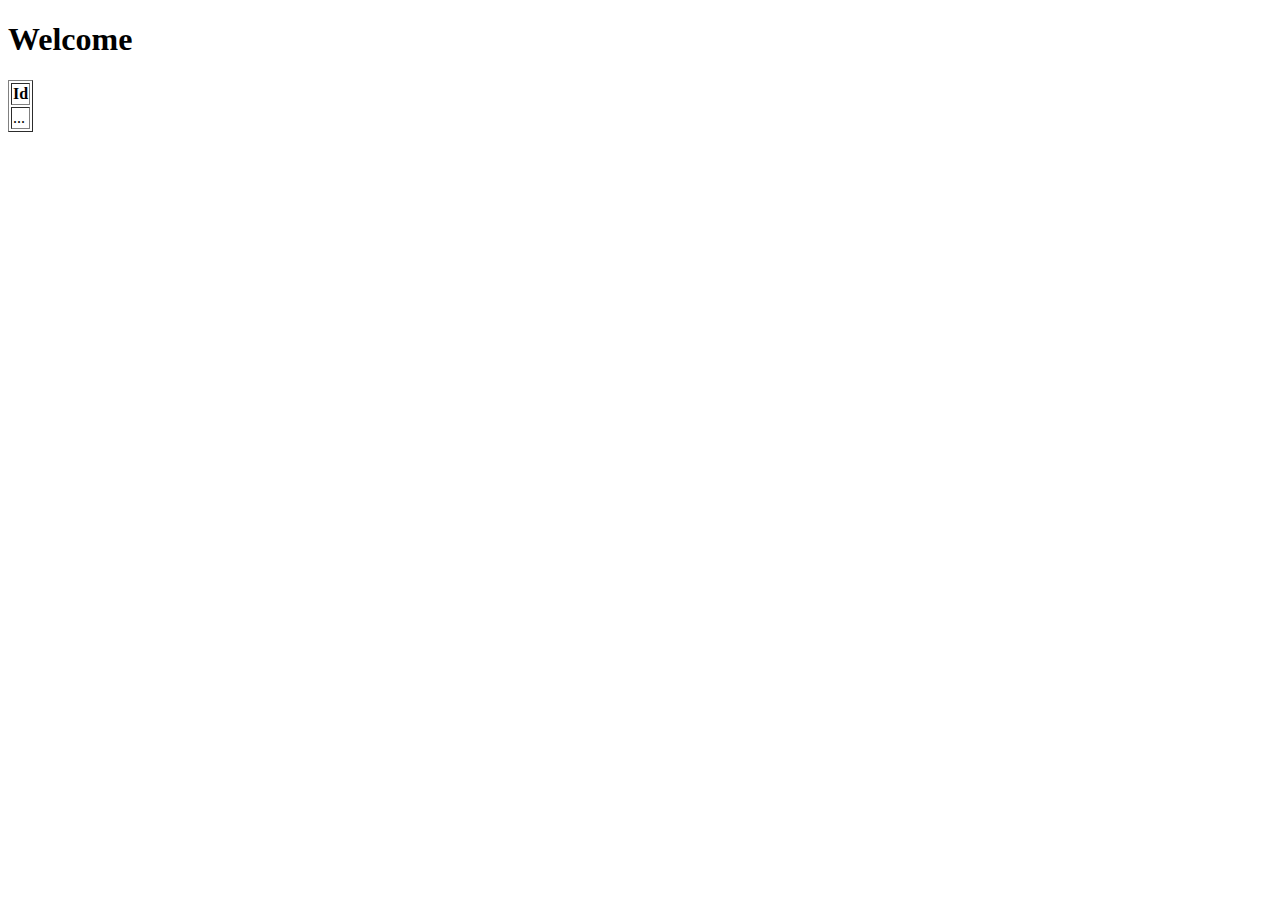
==== src/main/resources/templates/index.html @ 41951131 "The webpage is now working correctly" ====
<!DOCTYPE HTML>
<html xmlns:th="http://www.thymeleaf.org">
    <head>
        <meta charset="UTF-8" />
        <title>Welcome</title>
    </head>
    <body>
        <h1>Welcome</h1>
        <div>
            <table border="1">
                <tr>
                    <th>Id</th>
                </tr>
                <tr th:each ="match : ${matchs}">
                    <td th:utext="${match.id}">...</td>
                </tr>
            </table>
        </div>

    </body>
</html>
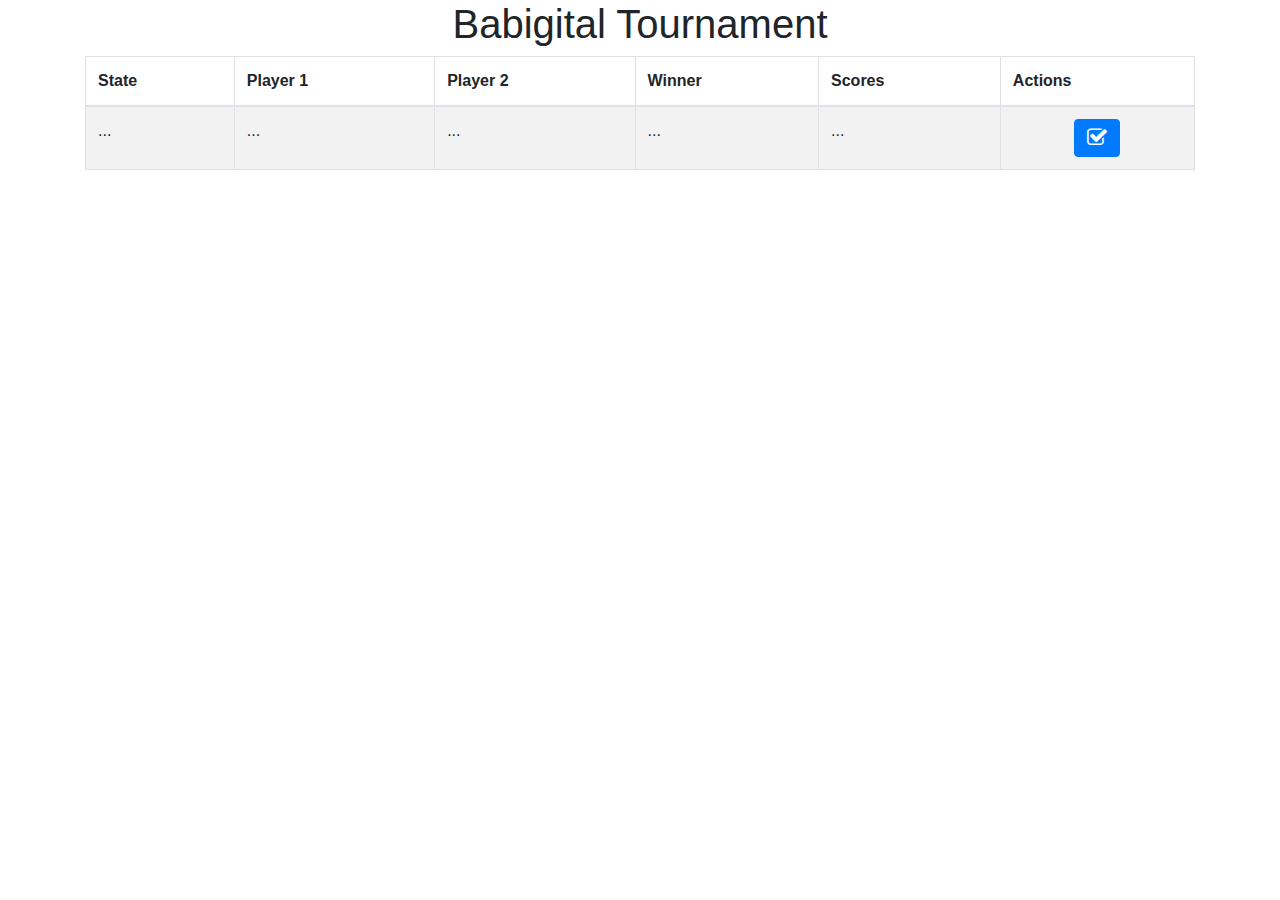
==== commit b8e21d9f: "Popup a la con" ====
--- a/src/main/resources/templates/index.html
+++ b/src/main/resources/templates/index.html
@@ -1,21 +1,89 @@
 <!DOCTYPE HTML>
 <html xmlns:th="http://www.thymeleaf.org">
-    <head>
-        <meta charset="UTF-8" />
-        <title>Welcome</title>
-    </head>
-    <body>
-        <h1>Welcome</h1>
-        <div>
-            <table border="1">
-                <tr>
-                    <th>Id</th>
-                </tr>
-                <tr th:each ="match : ${matchs}">
-                    <td th:utext="${match.id}">...</td>
-                </tr>
-            </table>
+<head>
+    <meta charset="UTF-8"/>
+    <meta name="viewport" content="width=device-width, initial-scale=1, shrink-to-fit=no">
+
+    <title>Babigital Tournament</title>
+    <link rel="stylesheet" type="text/css" th:href="@{/css/style.css}"/>
+    <link href="//maxcdn.bootstrapcdn.com/font-awesome/4.7.0/css/font-awesome.min.css" rel="stylesheet">
+    <link rel="stylesheet" type="text/css"
+          href="//cdnjs.cloudflare.com/ajax/libs/twitter-bootstrap/4.1.3/css/bootstrap.css"/>
+    <link rel="stylesheet" type="text/css" href="//cdn.datatables.net/1.10.19/css/dataTables.bootstrap4.min.css"/>
+    <link href="//cdn.datatables.net/responsive/2.2.3/css/responsive.bootstrap4.min.css" rel="stylesheet">
+    <link rel="stylesheet" href="https://cdnjs.cloudflare.com/ajax/libs/animate.css/3.7.2/animate.min.css">
+
+</head>
+<body>
+<div class="container">
+    <h1 class="animated tada" style="text-align:center;">Babigital Tournament</h1>
+    <table id="matches" class="table table-bordered table-striped" style="width:100%">
+        <thead>
+        <tr>
+            <th>State</th>
+            <th>Player 1</th>
+            <th>Player 2</th>
+            <th>Winner</th>
+            <th>Scores</th>
+            <th>Actions</th>
+        </tr>
+        </thead>
+        <tbody id="match">
+        <tr th:each="match : ${matchs}">
+            <td th:utext="${match.state}">...</td>
+            <td th:utext="${match.participant1.name}">...</td>
+            <td th:utext="${match.participant2.name}">...</td>
+            <td th:utext="${match.winner_id}">...</td>
+            <td th:utext="${match.scores}">...</td>
+            <td>
+                <div style="text-align:center">
+                    <button th:attr="data-participant1-name=${match.participant1.name}, data-participant2-name=${match.participant2.name}, data-target='#scoresModal'"
+                            type="button" data-toggle="modal" class="btn btn-primary">
+                        <i class="fa fa-check-square-o fa-lg" aria-hidden="true"></i>
+                    </button>
+                </div>
+            </td>
+        </tr>
+        </tbody>
+    </table>
+    <div class="modal fade" id="scoresModal" role="dialog">
+        <div class="modal-dialog">
+            <div class="modal-content">
+                <div class="modal-header">
+                    <h4 class="modal-title">Rapporter les scores</h4>
+                    <button type="button" class="close" data-dismiss="modal">&times;</button>
+                </div>
+                <div class="modal-body">
+                    <form>
+                        <div class="form-group row">
+                            <label for="participant1Score" class="col-sm-2 col-form-label" id="participant1Name"></label>
+                            <div class="col-sm-10">
+                                <input type="text" class="form-control" id="participant1Score">
+                            </div>
+                        </div>
+                        <div class="form-group row">
+                            <label for="participant2Score" class="col-sm-2 col-form-label" id="participant2Name"></label>
+                            <div class="col-sm-10">
+                                <input type="text" class="form-control" id="participant2Score">
+                            </div>
+                        </div>
+                    </form>
+                </div>
+                <div class="modal-footer justify-content-center">
+                    <button type="button" class="btn btn-warning" data-dismiss="modal">ENVOYER LES SCORES</button>
+                </div>
+            </div>
         </div>
+    </div>
+</div>
 
-    </body>
-</html>+<script src="//code.jquery.com/jquery-3.3.1.js"></script>
+<script src="//cdnjs.cloudflare.com/ajax/libs/twitter-bootstrap/4.1.3/js/bootstrap.min.js"></script>
+<script src="//cdn.datatables.net/1.10.19/js/jquery.dataTables.min.js"></script>
+<script src="//cdn.datatables.net/1.10.19/js/dataTables.bootstrap4.min.js"></script>
+<script src="//cdn.datatables.net/responsive/2.2.3/js/dataTables.responsive.min.js"></script>
+<script src="//cdn.datatables.net/responsive/2.2.3/js/responsive.bootstrap4.min.js"></script>
+
+<script th:src="@{/js/index.js}"></script>
+</body>
+</html>
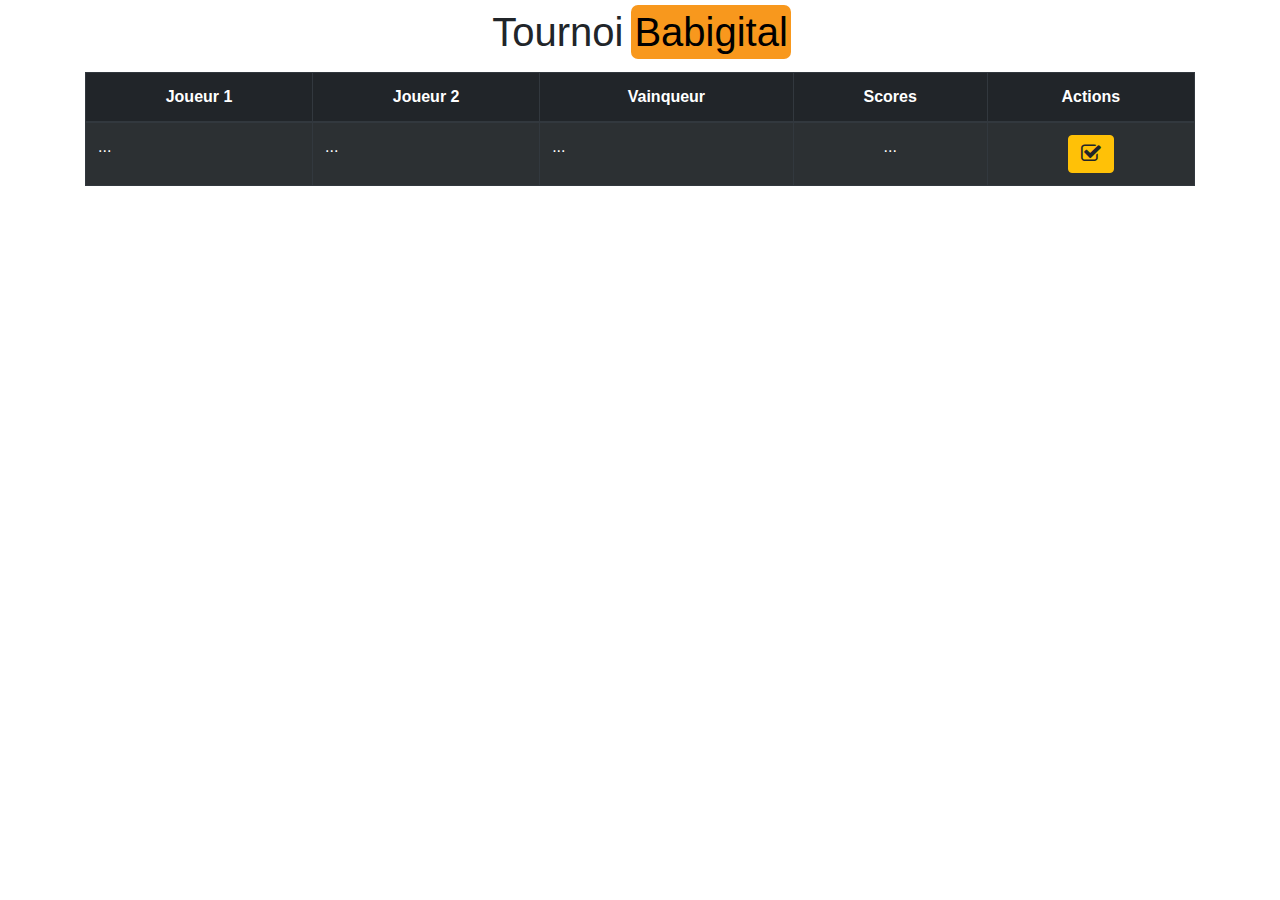
==== commit 803b99a5: "heehhehe css" ====
--- a/src/main/resources/templates/index.html
+++ b/src/main/resources/templates/index.html
@@ -4,41 +4,45 @@
     <meta charset="UTF-8"/>
     <meta name="viewport" content="width=device-width, initial-scale=1, shrink-to-fit=no">
 
-    <title>Babigital Tournament</title>
+    <title>Tournoi Babigital</title>
     <link rel="stylesheet" type="text/css" th:href="@{/css/style.css}"/>
-    <link href="//maxcdn.bootstrapcdn.com/font-awesome/4.7.0/css/font-awesome.min.css" rel="stylesheet">
-    <link rel="stylesheet" type="text/css"
-          href="//cdnjs.cloudflare.com/ajax/libs/twitter-bootstrap/4.1.3/css/bootstrap.css"/>
-    <link rel="stylesheet" type="text/css" href="//cdn.datatables.net/1.10.19/css/dataTables.bootstrap4.min.css"/>
-    <link href="//cdn.datatables.net/responsive/2.2.3/css/responsive.bootstrap4.min.css" rel="stylesheet">
-    <link rel="stylesheet" href="https://cdnjs.cloudflare.com/ajax/libs/animate.css/3.7.2/animate.min.css">
+    <link rel="stylesheet" type="text/css" href="//maxcdn.bootstrapcdn.com/font-awesome/4.7.0/css/font-awesome.min.css">
+    <link rel="stylesheet" type="text/css" href="//cdnjs.cloudflare.com/ajax/libs/twitter-bootstrap/4.1.3/css/bootstrap.css"/>
+    <link rel="stylesheet" type="text/css" th:href="@{/css/dataTables.bootstrap4.min.css}"/>
+    <link rel="stylesheet" type="text/css" th:href="@{/css/responsive.bootstrap4.min.css}">
+    <link rel="stylesheet" type="text/css" th:href="@{/css/animate.min.css}">
 
 </head>
 <body>
 <div class="container">
-    <h1 class="animated tada" style="text-align:center;">Babigital Tournament</h1>
-    <table id="matches" class="table table-bordered table-striped" style="width:100%">
-        <thead>
+    <div style="text-align: center;">
+        <div style="display: inline-flex;padding: 5px;margin: auto;width: auto;" class="animated tada">
+            <h1 style="padding: 5px; */margin: ;padding: 3px;">Tournoi</h1>
+            <h1 style="background-color: #f8981d;border-radius: 7px;color: black;padding: 3px; margin-left: 5px;">Babigital</h1>
+        </div>
+    </div>
+    <table id="matches" class="table table-bordered table-striped table-dark" style="width:100%;">
+        <thead style="text-align:center;">
         <tr>
-            <th>State</th>
-            <th>Player 1</th>
-            <th>Player 2</th>
-            <th>Winner</th>
+            <th>Joueur 1</th>
+            <th>Joueur 2</th>
+            <th>Vainqueur</th>
             <th>Scores</th>
             <th>Actions</th>
         </tr>
         </thead>
         <tbody id="match">
         <tr th:each="match : ${matchs}">
-            <td th:utext="${match.state}">...</td>
             <td th:utext="${match.participant1.name}">...</td>
             <td th:utext="${match.participant2.name}">...</td>
             <td th:utext="${match.winner_id}">...</td>
-            <td th:utext="${match.scores}">...</td>
+            <td th:utext="${match.scores}" style="text-align:center;">...</td>
             <td>
                 <div style="text-align:center">
-                    <button th:attr="data-participant1-name=${match.participant1.name}, data-participant2-name=${match.participant2.name}, data-target='#scoresModal'"
-                            type="button" data-toggle="modal" class="btn btn-primary">
+                    <button th:attr="data-participant1-name=${match.participant1.name}, data-participant2-name=${match.participant2.name},
+                     data-participant1-id=${match.participant1.id}, data-participant2-id=${match.participant2.id},
+                     data-match-id=${match.id}, data-target='#scoresModal'"
+                            type="button" data-toggle="modal" class="btn btn-warning">
                         <i class="fa fa-check-square-o fa-lg" aria-hidden="true"></i>
                     </button>
                 </div>
@@ -53,37 +57,43 @@
                     <h4 class="modal-title">Rapporter les scores</h4>
                     <button type="button" class="close" data-dismiss="modal">&times;</button>
                 </div>
-                <div class="modal-body">
-                    <form>
+                <form id="saveForm" action="#" th:action="@{/save}" th:object="${matchToSave}" method="post">
+                    <input type="hidden" id="matchToSaveId" th:field="*{id}">
+                    <input type="hidden" id="matchToSaveParticipant1Id" th:field="*{participant1.id}">
+                    <input type="hidden" id="matchToSaveParticipant2Id" th:field="*{participant2.id}">
+                    <div class="modal-body">
                         <div class="form-group row">
-                            <label for="participant1Score" class="col-sm-2 col-form-label" id="participant1Name"></label>
+                            <label for="participant1Score" class="col-sm-2 col-form-label"
+                                   id="participant1Name"></label>
                             <div class="col-sm-10">
-                                <input type="text" class="form-control" id="participant1Score">
+                                <input type="number" max="10" class="form-control" id="participant1Score"
+                                       th:field="*{participant1.score}">
                             </div>
                         </div>
                         <div class="form-group row">
-                            <label for="participant2Score" class="col-sm-2 col-form-label" id="participant2Name"></label>
+                            <label for="participant2Score" class="col-sm-2 col-form-label"
+                                   id="participant2Name"></label>
                             <div class="col-sm-10">
-                                <input type="text" class="form-control" id="participant2Score">
+                                <input type="number" max="10" class="form-control" id="participant2Score"
+                                       th:field="*{participant2.score}">
                             </div>
                         </div>
-                    </form>
-                </div>
-                <div class="modal-footer justify-content-center">
-                    <button type="button" class="btn btn-warning" data-dismiss="modal">ENVOYER LES SCORES</button>
-                </div>
+                    </div>
+                    <div class="modal-footer justify-content-center">
+                        <button type="submit" class="btn btn-warning">ENVOYER LES SCORES</button>
+                    </div>
+                </form>
             </div>
         </div>
     </div>
 </div>
 
-<script src="//code.jquery.com/jquery-3.3.1.js"></script>
-<script src="//cdnjs.cloudflare.com/ajax/libs/twitter-bootstrap/4.1.3/js/bootstrap.min.js"></script>
-<script src="//cdn.datatables.net/1.10.19/js/jquery.dataTables.min.js"></script>
-<script src="//cdn.datatables.net/1.10.19/js/dataTables.bootstrap4.min.js"></script>
-<script src="//cdn.datatables.net/responsive/2.2.3/js/dataTables.responsive.min.js"></script>
-<script src="//cdn.datatables.net/responsive/2.2.3/js/responsive.bootstrap4.min.js"></script>
-
+<script th:src="@{/js/jquery-3.3.1.js}"></script>
+<script th:src="@{/js/bootstrap.min.js}"></script>
+<script th:src="@{/js/jquery.dataTables.min.js}"></script>
+<script th:src="@{/js/dataTables.bootstrap4.min.js}"></script>
+<script th:src="@{/js/dataTables.responsive.min.js}"></script>
+<script th:src="@{/js/responsive.bootstrap4.min.js}"></script>
 <script th:src="@{/js/index.js}"></script>
 </body>
 </html>
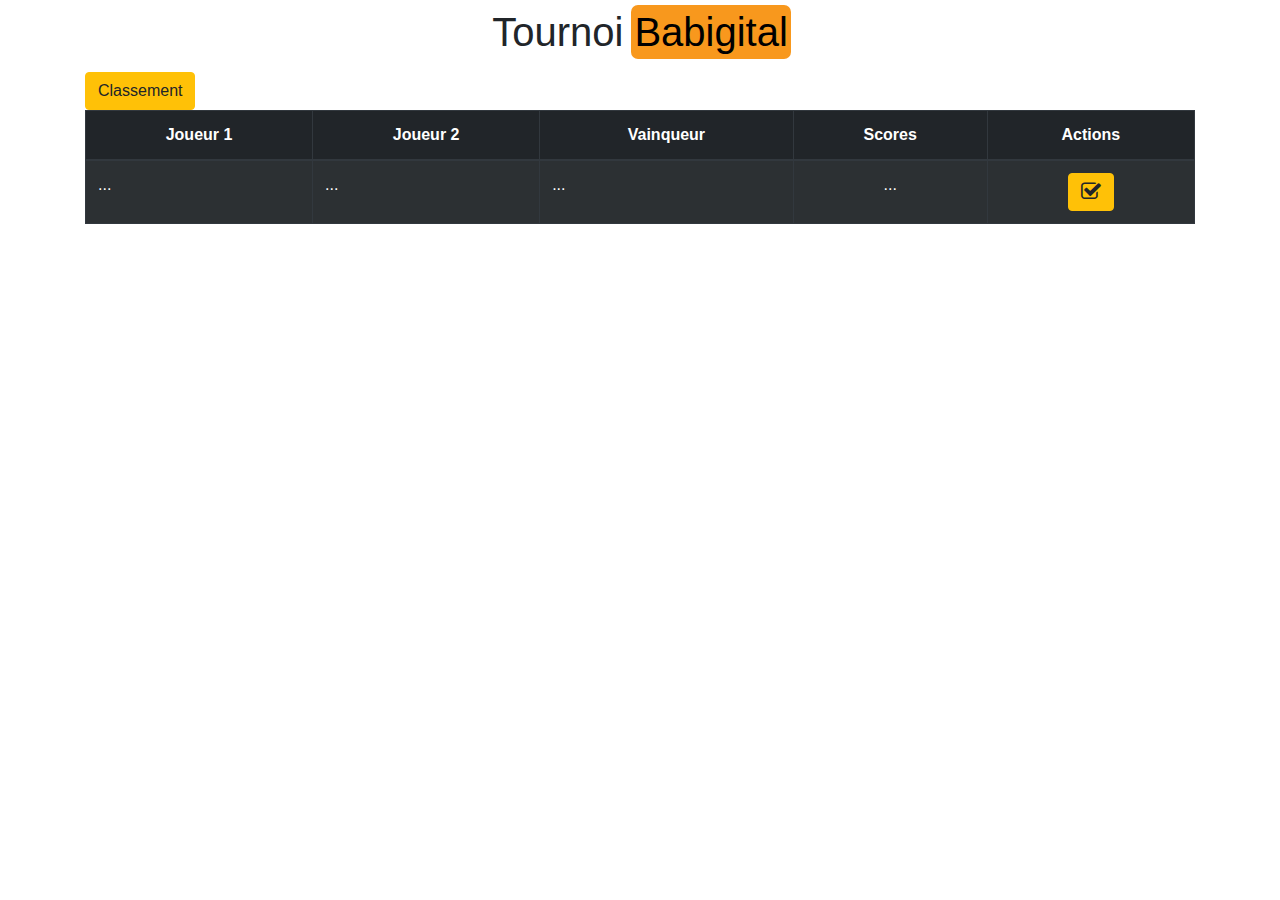
==== commit 582c83c9: "putin c bo" ====
--- a/src/main/resources/templates/index.html
+++ b/src/main/resources/templates/index.html
@@ -21,6 +21,7 @@
             <h1 style="background-color: #f8981d;border-radius: 7px;color: black;padding: 3px; margin-left: 5px;">Babigital</h1>
         </div>
     </div>
+    <input type="button" class="btn btn-warning" onclick="location.href='/challonge'" value="Classement" />
     <table id="matches" class="table table-bordered table-striped table-dark" style="width:100%;">
         <thead style="text-align:center;">
         <tr>
@@ -39,7 +40,7 @@
             <td th:utext="${match.scores}" style="text-align:center;">...</td>
             <td>
                 <div style="text-align:center">
-                    <button th:attr="data-participant1-name=${match.participant1.name}, data-participant2-name=${match.participant2.name},
+                    <button th:disabled="${match.winner_id != null}" th:attr="data-participant1-name=${match.participant1.name}, data-participant2-name=${match.participant2.name},
                      data-participant1-id=${match.participant1.id}, data-participant2-id=${match.participant2.id},
                      data-match-id=${match.id}, data-target='#scoresModal'"
                             type="button" data-toggle="modal" class="btn btn-warning">
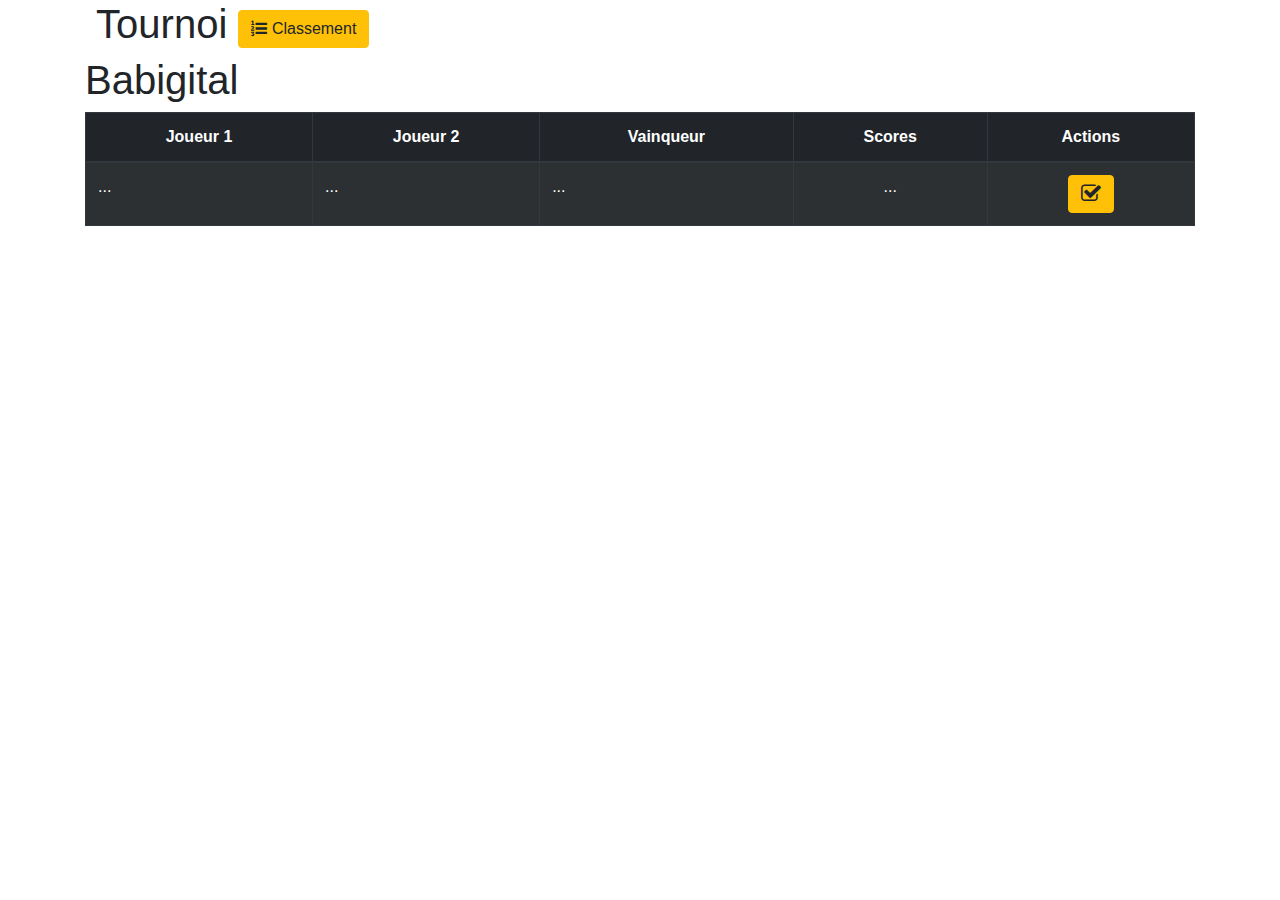
==== commit 16a6f0c0: "Docker bitches" ====
--- a/src/main/resources/templates/index.html
+++ b/src/main/resources/templates/index.html
@@ -15,13 +15,18 @@
 </head>
 <body>
 <div class="container">
-    <div style="text-align: center;">
-        <div style="display: inline-flex;padding: 5px;margin: auto;width: auto;" class="animated tada">
-            <h1 style="padding: 5px; */margin: ;padding: 3px;">Tournoi</h1>
-            <h1 style="background-color: #f8981d;border-radius: 7px;color: black;padding: 3px; margin-left: 5px;">Babigital</h1>
+    <div style="text-align: center;display: flex;">
+        <div class="animated tada title">
+            <h1 class="pron">Tournoi</h1>
+            <h1 class="hub">Babigital</h1>
+        </div>
+        <div style="position: relative; top: 10px; right: 0px;">
+            <button type="button" class="btn btn-warning" onclick="location.href='/challonge'" title="Classement et phases">
+                <i class="fa fa-list-ol" aria-hidden="true"></i>
+                Classement
+            </button>
         </div>
     </div>
-    <input type="button" class="btn btn-warning" onclick="location.href='/challonge'" value="Classement" />
     <table id="matches" class="table table-bordered table-striped table-dark" style="width:100%;">
         <thead style="text-align:center;">
         <tr>
@@ -43,7 +48,7 @@
                     <button th:disabled="${match.winner_id != null}" th:attr="data-participant1-name=${match.participant1.name}, data-participant2-name=${match.participant2.name},
                      data-participant1-id=${match.participant1.id}, data-participant2-id=${match.participant2.id},
                      data-match-id=${match.id}, data-target='#scoresModal'"
-                            type="button" data-toggle="modal" class="btn btn-warning">
+                            type="button" data-toggle="modal" class="btn btn-warning" title="Rapporter les scores">
                         <i class="fa fa-check-square-o fa-lg" aria-hidden="true"></i>
                     </button>
                 </div>
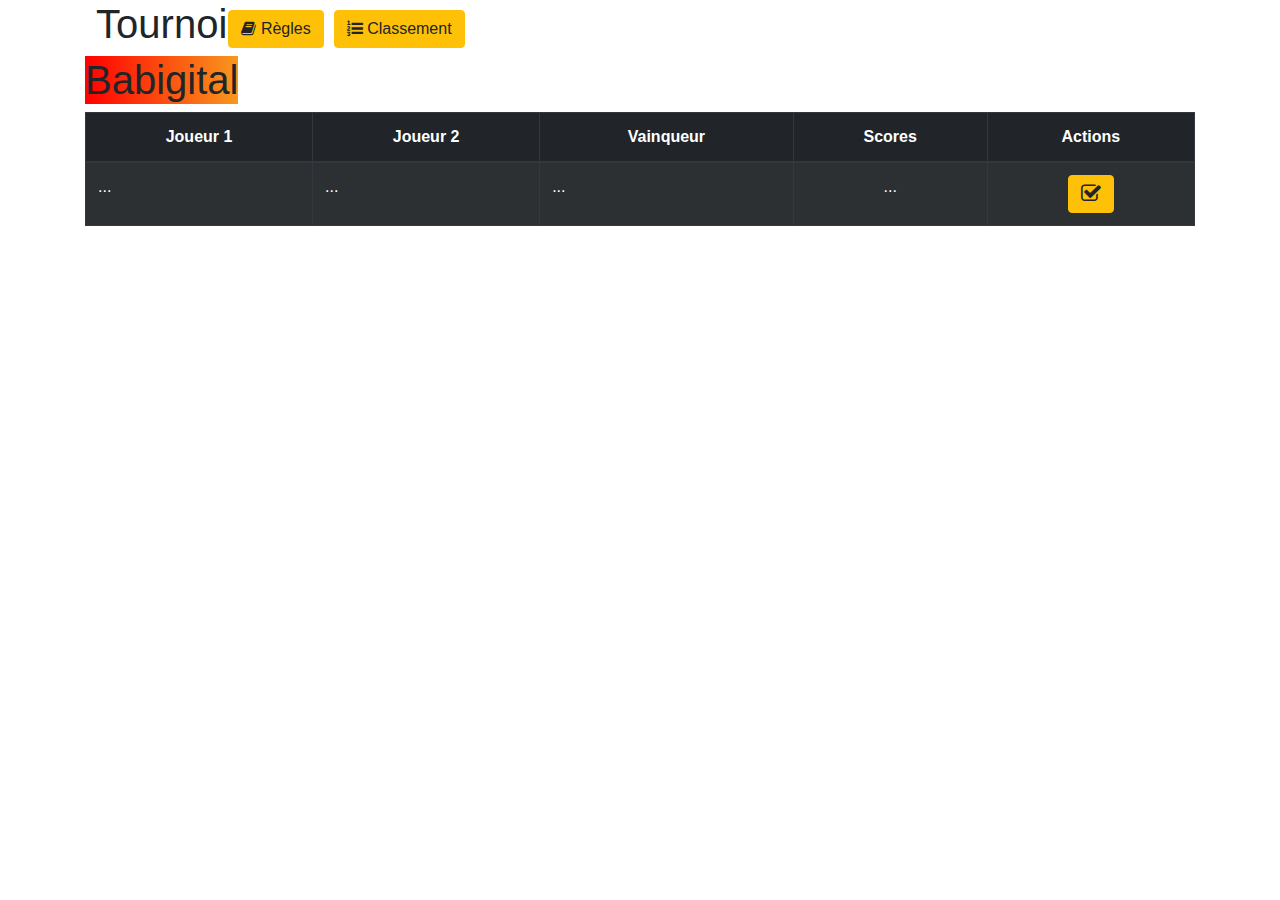
==== commit 3762c934: "Description responsive + direct depuis la sourceeeee" ====
--- a/src/main/resources/templates/index.html
+++ b/src/main/resources/templates/index.html
@@ -7,7 +7,8 @@
     <title>Tournoi Babigital</title>
     <link rel="stylesheet" type="text/css" th:href="@{/css/style.css}"/>
     <link rel="stylesheet" type="text/css" href="//maxcdn.bootstrapcdn.com/font-awesome/4.7.0/css/font-awesome.min.css">
-    <link rel="stylesheet" type="text/css" href="//cdnjs.cloudflare.com/ajax/libs/twitter-bootstrap/4.1.3/css/bootstrap.css"/>
+    <link rel="stylesheet" type="text/css"
+          href="//cdnjs.cloudflare.com/ajax/libs/twitter-bootstrap/4.1.3/css/bootstrap.css"/>
     <link rel="stylesheet" type="text/css" th:href="@{/css/dataTables.bootstrap4.min.css}"/>
     <link rel="stylesheet" type="text/css" th:href="@{/css/responsive.bootstrap4.min.css}">
     <link rel="stylesheet" type="text/css" th:href="@{/css/animate.min.css}">
@@ -18,10 +19,17 @@
     <div style="text-align: center;display: flex;">
         <div class="animated tada title">
             <h1 class="pron">Tournoi</h1>
-            <h1 class="hub">Babigital</h1>
+            <h1 id="hub" onclick="pronify()" style="background-image: linear-gradient(to right, red , #f8981d);" class="hub">Babigital</h1>
+        </div>
+        <div style="position: relative; top: 10px; right: 10px;">
+            <button type="button" class="btn btn-warning" title="Règles" data-toggle="modal" data-target="#rulesModal">
+                <i class="fa fa-book" aria-hidden="true"></i>
+                Règles
+            </button>
         </div>
         <div style="position: relative; top: 10px; right: 0px;">
-            <button type="button" class="btn btn-warning" onclick="location.href='/challonge'" title="Classement et phases">
+            <button type="button" class="btn btn-warning" onclick="location.href='/challonge'"
+                    title="Classement et phases">
                 <i class="fa fa-list-ol" aria-hidden="true"></i>
                 Classement
             </button>
@@ -92,6 +100,22 @@
             </div>
         </div>
     </div>
+    <div class="modal fade" id="rulesModal" role="dialog">
+        <div class="modal-dialog">
+            <div class="modal-content">
+                <div class="modal-header">
+                    <h4 class="modal-title">Règles</h4>
+                    <button type="button" class="close" data-dismiss="modal">&times;</button>
+                </div>
+                <div class="modal-body">
+                    <p th:object="${tournament}" th:utext="*{description}"></p>
+                </div>
+                <div class="modal-footer justify-content-center">
+                    <button type="submit" class="btn btn-warning" data-dismiss="modal">Fermer</button>
+                </div>
+            </div>
+        </div>
+    </div>
 </div>
 
 <script th:src="@{/js/jquery-3.3.1.js}"></script>
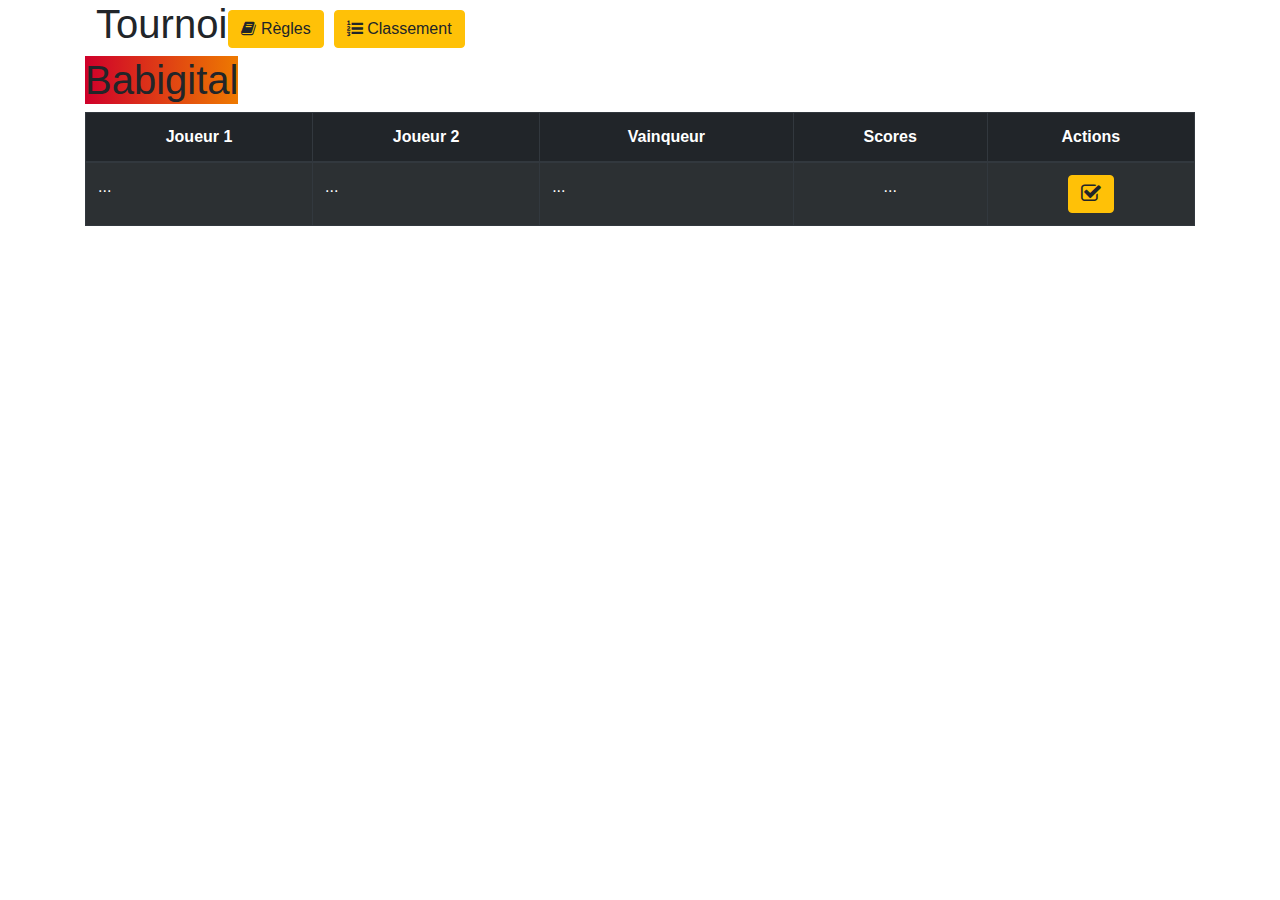
==== commit ae3bc804: "C dla merde leur systeme d'id, fix pour que ca marche en phases de poules et finales" ====
--- a/src/main/resources/templates/index.html
+++ b/src/main/resources/templates/index.html
@@ -19,7 +19,7 @@
     <div style="text-align: center;display: flex;">
         <div class="animated tada title">
             <h1 class="pron">Tournoi</h1>
-            <h1 id="hub" onclick="pronify()" style="background-image: linear-gradient(to right, red , #f8981d);" class="hub">Babigital</h1>
+            <h1 id="hub" onclick="pronify()" style="background-image: linear-gradient(to right, #cf002a , #ee7a00);" class="hub">Babigital</h1>
         </div>
         <div style="position: relative; top: 10px; right: 10px;">
             <button type="button" class="btn btn-warning" title="Règles" data-toggle="modal" data-target="#rulesModal">
